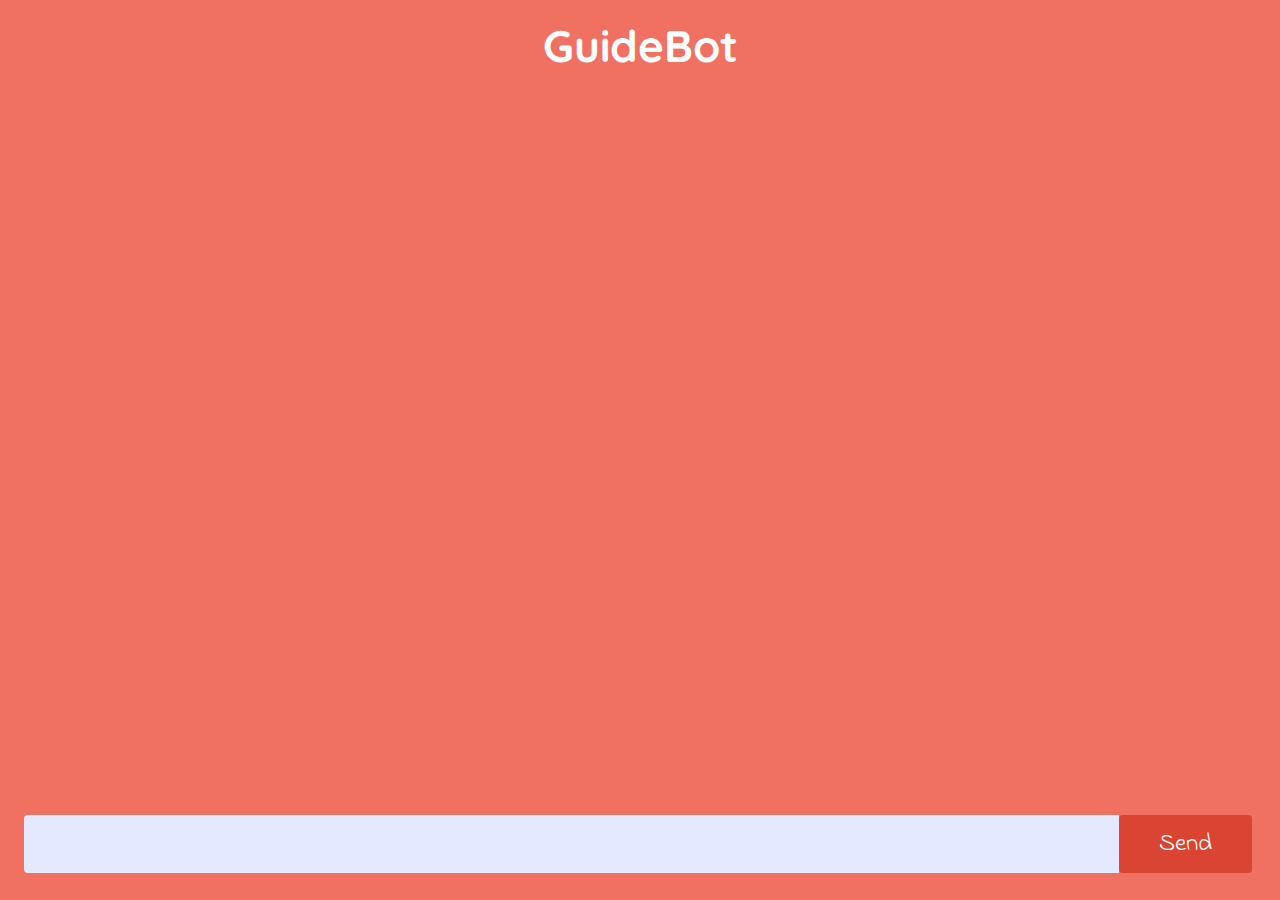
==== index.html @ d6ffe231 "Merge dfc8b444e468b6a3ceb1f1dfd165db0d14ff3dc0 into 628e45aa45f690f10cba6dccef951511fefd9cdb" ====
<!DOCTYPE html>
<html lang="en">

  <head>
    <meta charset="UTF-8" />
    <meta name="viewport" content="width=device-width, initial-scale=1.0" />
    <link rel="stylesheet" href="style.css" />
    <link
      href="https://fonts.googleapis.com/css2?family=Indie+Flower&family=Quicksand&display=swap"
      rel="stylesheet" />
    <title>GuideBot</title>
  </head>

  <body>
    <h1>GuideBot</h1>
    <main>
      <section class="chat" id="chat"></section>

      <div class="input-wrapper" id="input-wrapper">
        <form id="name-form">
          <input id="name-input" type="text" minlength="5" />
          <button class="send-btn" type="submit">
            Send
          </button>
        </form>
      </div>
    </main>

    <script src="script.js"></script>
  </body>

</html>
---- style.css ----
* {
  box-sizing: border-box;
}

body {
  margin: 0;
  padding: 0;
  font-family: 'Indie Flower', cursive;
  background: #F07162;
}

h1 {
  font-family: 'Quicksand', sans-serif;
  font-weight: bold;
  font-size: 44px;
  line-height: 34px;
  color: #fff;
  text-align: center;
}

h2 {
  font-weight: bold;
  font-size: 24px;
  line-height: 34px;
  color: #fff;
  text-align: center;
  margin-bottom: 36px;
}

p {
  font-size: 25px;
  font-weight: 400;
  line-height: 28px;
  margin: 0;
}

input {
  box-sizing: border-box;
  border: none;
  border-radius: 4px 0 0 4px;
  background: #e5e9ff;
  color: #F07162;
  padding: 16px;
  font-size: 16px;
  font-family: 'Indie Flower';
  font-weight: 600;
  line-height: 26px;
  flex: 1;
}

main {
  margin: 0 auto;
  width: 100%;
  max-width: 1700px;
  height: 800px;
  border-radius: 30px;
  padding: 20px 24px;
  padding-top: 0;
  box-sizing: border-box;
  display: flex;
  flex-direction: column;
}

.chat {
  flex: 1;
  display: flex;
  justify-content: flex-start;
  overflow: auto;
  flex-direction: column;
  padding-bottom: 16px;
  -ms-overflow-style: none;
  scrollbar-width: none;
}

.chat::-webkit-scrollbar {
  display: none;
}

@keyframes fadein {
  from { opacity: 0; }
  to   { opacity: 1; }
}

/* Firefox < 16 */
@-moz-keyframes fadein {
  from { opacity: 0; }
  to   { opacity: 1; }
}

/* Safari, Chrome and Opera > 12.1 */
@-webkit-keyframes fadein {
  from { opacity: 0; }
  to   { opacity: 1; }
}

/* Internet Explorer */
@-ms-keyframes fadein {
  from { opacity: 0; }
  to   { opacity: 1; }
}

/* Opera < 12.1 */
@-o-keyframes fadein {
  from { opacity: 0; }
  to   { opacity: 1; }
}

.fade-in {
  -webkit-animation: fadein 1s; /* Safari, Chrome and Opera > 12.1 */
  -moz-animation: fadein 1s; /* Firefox < 16 */
  -ms-animation: fadein 1s; /* Internet Explorer */
  -o-animation: fadein 1s; /* Opera < 12.1 */
  animation: fadein 1s;
}

.bot-msg {
  display: flex;
  margin: 16px 8px 0 0;
  flex-shrink: 0;
}

.user-msg {
  display: flex;
  justify-content: flex-end;
  margin: 16px 0 0 8px;
  flex-shrink: 0;
}

.bot-msg img,
.user-msg img {
  width: 60px;
  height: 60px;
}

.bubble {
  font-weight: 600;
  font-size: 16px;
  line-height: 26px;
  padding: 16px 24px;
  color: #ffffff;
  max-width: 40%;
}

.input-wrapper {
  display: flex;
  justify-content: center;
}

.input-wrapper form {
  width: 100%;
  display: flex;
}

button {
  background-color: #DA4432;
  color: white;
  border: none;
  border-radius: 4px;
  padding: 16px 40px;
  margin-right: 4px;
  font-size: 25px;
  line-height: 26px;
  font-family: 'Indie Flower';
  font-weight: 400;
  cursor: pointer;
  transition: all 0.3s ease;
}

button:hover {
  opacity: 0.9;
  transition: all 0.2s ease;
}

select {
    border: none;
    border-radius: 4px;
    background: #e5e9ff;
    color: #DA4432;
    padding: 15px;
    font-size: 25px;
    font-family: 'Indie Flower';
    width: 100%;
  
    -webkit-appearance: none;
    -moz-appearance: none;
    appearance: none;
  }
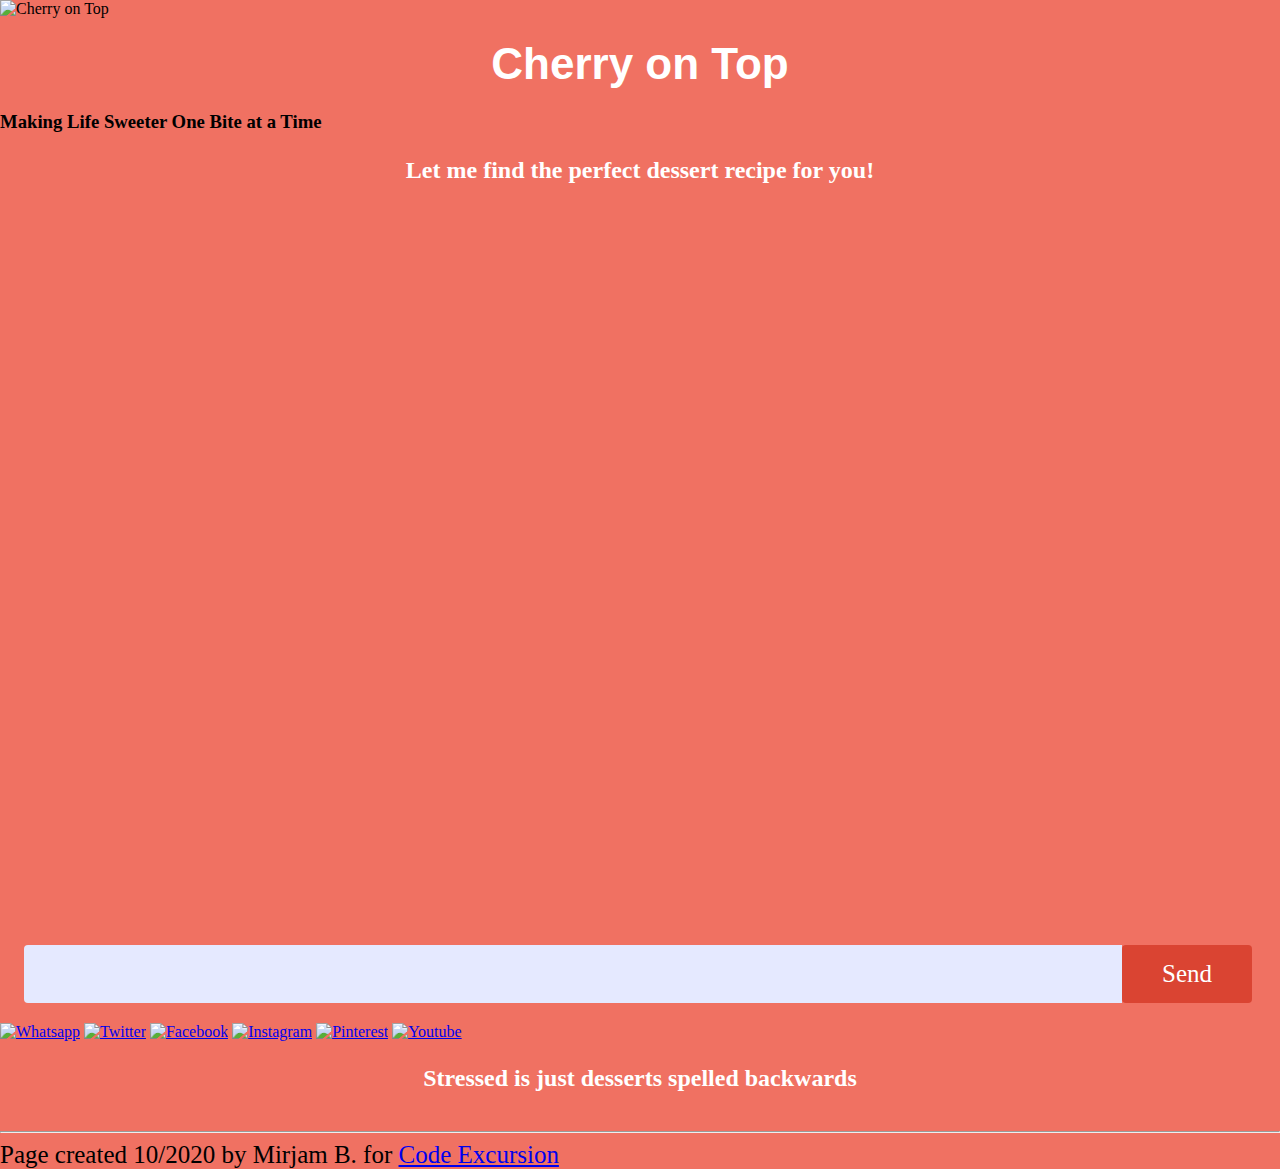
==== commit 1f3057e8: "added images and did some small cosmetic changes" ====
--- a/index.html
+++ b/index.html
@@ -4,30 +4,60 @@
   <head>
     <meta charset="UTF-8" />
     <meta name="viewport" content="width=device-width, initial-scale=1.0" />
-    <link rel="stylesheet" href="style.css" />
+    <link rel="stylesheet" href="./style.css" />
     <link
-      href="https://fonts.googleapis.com/css2?family=Indie+Flower&family=Quicksand&display=swap"
+      href="https://fonts.googleapis.com/css2?family=Montserrat:ital,wght@0,100;0,200;0,300;0,400;0,500;0,600;0,700;0,800;0,900;1,100;1,200;1,300;1,400;1,500;1,600;1,700;1,800;1,900&display=swap"
       rel="stylesheet" />
-    <title>GuideBot</title>
+    <title>Dessert Bot</title>
   </head>
 
+  <head>
+    <meta charset="UTF-8" />
+    <meta name="viewport" content="width=device-width, initial-scale=1.0" />
+    <link rel="stylesheet" href="style.css" />
+    <link rel="icon" href="favicon.ico" type="image/x-icon">
+    <title>Cherry on Top - Dessert Bot</title>
+  </head>
+
+  <div>
+    <header>
+        <img src="./images//icon/icon-pie.png" alt="Cherry on Top" class="cherry-logo">
+         <h1>Cherry on Top</h1>
+         <h3>Making Life Sweeter One Bite at a Time</h3>
+    </header>
+  </div>
+
   <body>
-    <h1>GuideBot</h1>
+    <h2>Let me find the perfect dessert recipe for you!</h2>
     <main>
       <section class="chat" id="chat"></section>
 
       <div class="input-wrapper" id="input-wrapper">
-        <form id="name-form">
-          <input id="name-input" type="text" minlength="5" />
-          <button class="send-btn" type="submit">
-            Send
-          </button>
-        </form>
+        <input id="input" type="text" />
+        <button id="send" class="send-btn">
+          Send
+        </button>
       </div>
     </main>
 
-    <script src="script.js"></script>
+    <footer>
+      <div>
+   <a href="https://web.whatsapp.com" target="_blank"><img src="./images/icon-social/social-icon-whatsapp.jpg" alt="Whatsapp" class="social-icon"></a>
+   <a href="https://twitter.com" target="_blank"><img src="./images/icon-social/social-icon-twitter.jpg" alt="Twitter" class="social-icon"></a>
+   <a href="https://facebook.com" target="_blank"><img src="./images/icon-social/social-icon-fb.jpg" alt="Facebook" class="social-icon"></a>
+   <a href="https://instagram.com" target="_blank"><img src="./images/icon-social/social-icon-insta.jpg" alt="Instagram" class="social-icon"></a>
+   <a href="https://pinterest.com" target="_blank"><img src="./images/icon-social/social-icon-pinterest.jpg" alt="Pinterest" class="social-icon"></a>
+   <a href="https://youtube.com" target="_blank"><img src="./images/icon-social/social-icon-youtube.jpg" alt="Youtube" class="social-icon"></a>
+   <h2 class="footer-h2">Stressed is just desserts spelled backwards</h2>
+   </div>
+   <hr>
+   <div>
+   <p class="p-footer">Page created 10/2020 by Mirjam B. for <a href="https://codeexcursion.ch" target="_blank">Code Excursion</a></p>
+   </div>
+   </footer>
+
+
+    <script src="./script.js"></script>
   </body>
 
 </html>
-
